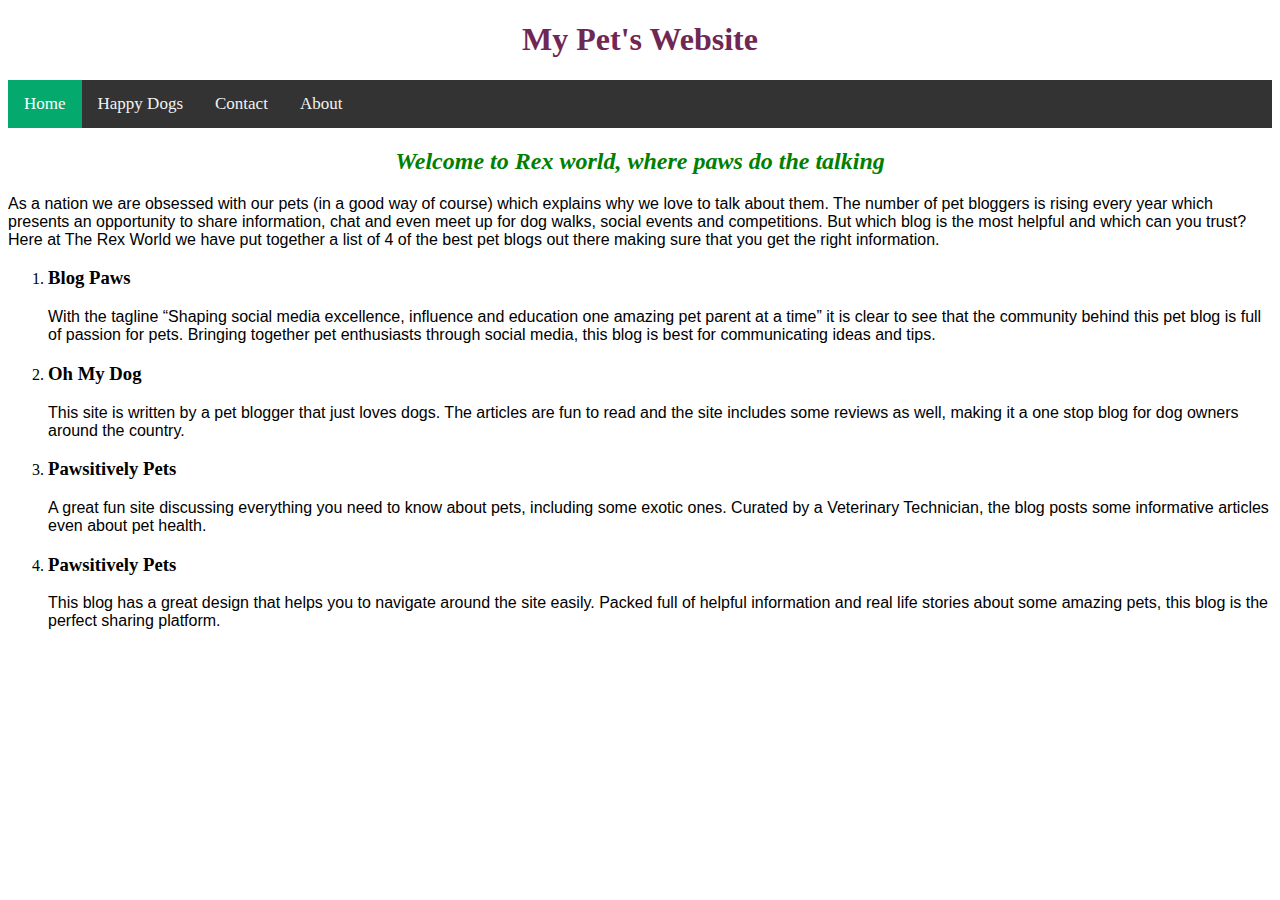
==== index.html @ 97c78a81 "add pages to website" ====
<!DOCTYPE html>
<html>
        <head>
            <title>Pet Website</title>
            <link href="css/styles.css" rel="stylesheet" type="text/css">
        </head>
        <body>
            <h1>My Pet's Website</h1>


            <div class="topnav">
                <a class="active" href="#home">Home</a>
                <a href="happy-dogs.html">Happy Dogs</a>
                <a href="contacts.html">Contact</a>
                <a href="about-us.html">About</a>
              </div>

            <h2>Welcome to Rex world, where paws do the talking</h2>
            
            <p>As a nation we are obsessed with our pets (in a good way of course) which explains why we love to talk about them. The number of pet bloggers is rising every year which presents an opportunity to share information, chat and even meet up for dog walks, social events and competitions. But which blog is the most helpful and which can you trust?

                Here at The Rex World we have put together a list of 4 of the best pet blogs out there making sure that you get the right information.</p>
        
            <ol>
                <li>
                    <h3>Blog Paws</h3> 
                    <p>With the tagline “Shaping social media excellence, influence and education one amazing pet parent at a time” it is clear to see that the community behind this pet blog is full of passion for pets. Bringing together pet enthusiasts through social media, this blog is best for communicating ideas and tips.</p>
                </li>
                <li>
                    <h3>Oh My Dog</h3> 
                    <p>This site is written by a pet blogger that just loves dogs. The articles are fun to read and the site includes some reviews as well, making it a one stop blog for dog owners around the country.</p>
                </li>
                <li>
                    <h3>Pawsitively Pets</h3>
                    <p>A great fun site discussing everything you need to know about pets, including some exotic ones. Curated by a Veterinary Technician, the blog posts some informative articles even about pet health.</p> 
                </li>
                <li>
                    <h3>Pawsitively Pets</h3>
                    <p>This blog has a great design that helps you to navigate around the site easily. Packed full of helpful information and real life stories about some amazing pets, this blog is the perfect sharing platform.</p>
                </li>
            </ol>

        </body>
</html>
---- css/styles.css ----
h1 {
    color: rgb(112, 39, 84);
    text-align: center;
  }
  h2 {
    color: green;
    font-style: italic;
    text-align: center;
  }
  p {
    font-family: sans-serif;
  }
  ul {
    line-height: 40px;
  }
  /* Add a black background color to the top navigation */
  .topnav {
    background-color: #333;
    overflow: hidden;
  }
  
  /* Style the links inside the navigation bar */
  .topnav a {
    float: left;
    color: #f2f2f2;
    text-align: center;
    padding: 14px 16px;
    text-decoration: none;
    font-size: 17px;
  }
  
  /* Change the color of links on hover */
  .topnav a:hover {
    background-color: #ddd;
    color: black;
  }
  
  /* Add a color to the active/current link */
  .topnav a.active {
    background-color: #04AA6D;
    color: white;
  }
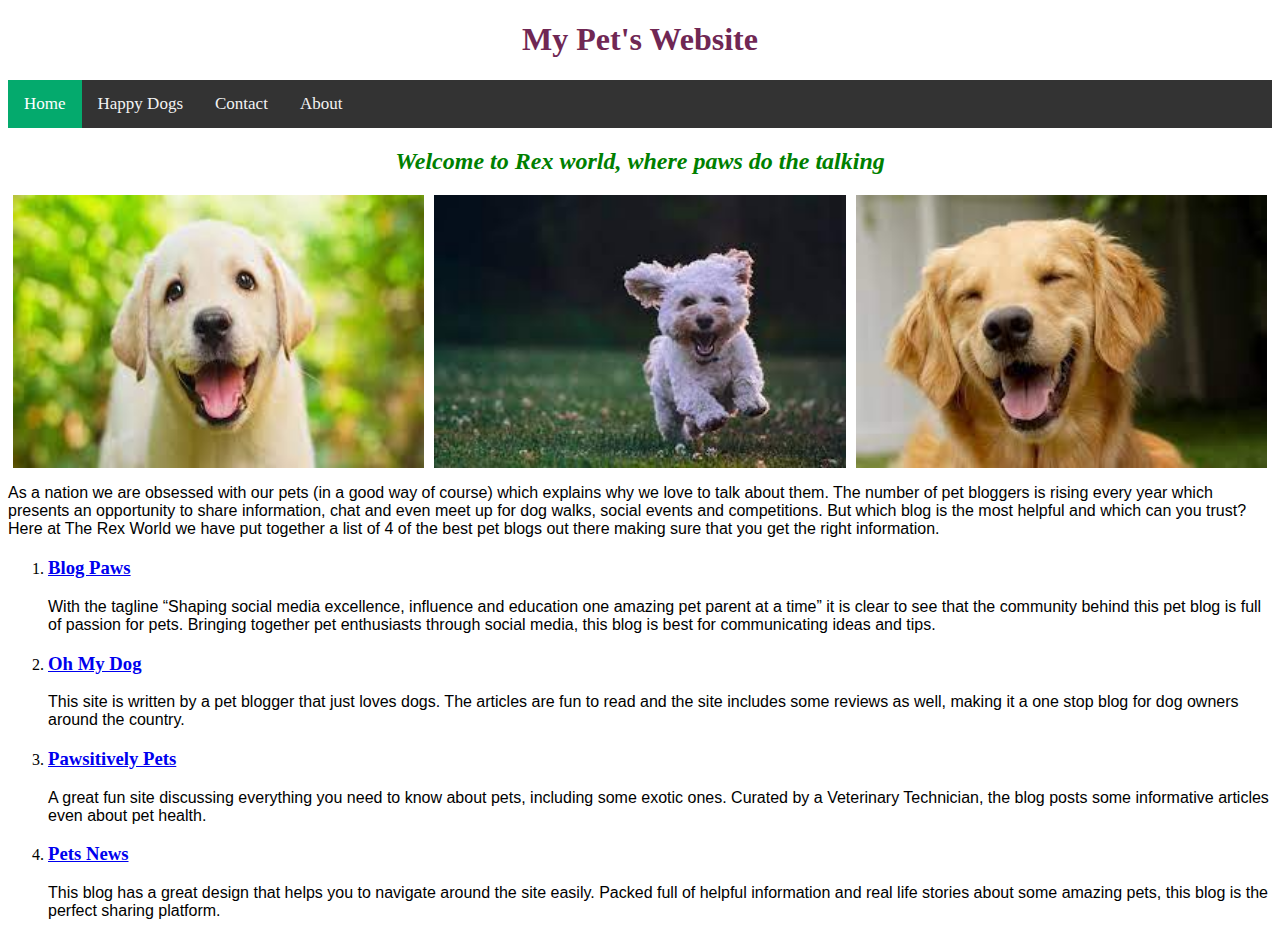
==== commit 7069340e: "add images to website horizontal" ====
--- a/index.html
+++ b/index.html
@@ -16,6 +16,16 @@
               </div>
 
             <h2>Welcome to Rex world, where paws do the talking</h2>
+
+            <div class="images-container">
+                
+                    <img src="images/dog1.jpeg" alt="A photo of an elephant" style="width:33%">
+                    <img src="images/dog2.jpeg" alt="A photo of an elephant" style="width:33%"> 
+                    <img src="images/dog3.jpeg" alt="A photo of an elephant" style="width:33%">
+                
+              </div>
+
+            
             
             <p>As a nation we are obsessed with our pets (in a good way of course) which explains why we love to talk about them. The number of pet bloggers is rising every year which presents an opportunity to share information, chat and even meet up for dog walks, social events and competitions. But which blog is the most helpful and which can you trust?
 
@@ -23,19 +33,19 @@
         
             <ol>
                 <li>
-                    <h3>Blog Paws</h3> 
+                    <h3><a href="https://blogpaws.com/">Blog Paws</a></h3> 
                     <p>With the tagline “Shaping social media excellence, influence and education one amazing pet parent at a time” it is clear to see that the community behind this pet blog is full of passion for pets. Bringing together pet enthusiasts through social media, this blog is best for communicating ideas and tips.</p>
                 </li>
                 <li>
-                    <h3>Oh My Dog</h3> 
+                    <h3><a href="https://ohmydogvt.com/">Oh My Dog</a></h3> 
                     <p>This site is written by a pet blogger that just loves dogs. The articles are fun to read and the site includes some reviews as well, making it a one stop blog for dog owners around the country.</p>
                 </li>
                 <li>
-                    <h3>Pawsitively Pets</h3>
+                    <h3><a href="https://pawsitivelypets.org/">Pawsitively Pets</a></h3>
                     <p>A great fun site discussing everything you need to know about pets, including some exotic ones. Curated by a Veterinary Technician, the blog posts some informative articles even about pet health.</p> 
                 </li>
                 <li>
-                    <h3>Pawsitively Pets</h3>
+                    <h3><a href="https://www.dailypaws.com/pet-news-entertainment/feel-good-stories">Pets News</a></h3>
                     <p>This blog has a great design that helps you to navigate around the site easily. Packed full of helpful information and real life stories about some amazing pets, this blog is the perfect sharing platform.</p>
                 </li>
             </ol>
--- a/css/styles.css
+++ b/css/styles.css
@@ -39,4 +39,28 @@
   .topnav a.active {
     background-color: #04AA6D;
     color: white;
-  }+  }
+  
+  .column {
+    float: left;
+    width: 33.33%;
+    padding: 5px;
+  }
+  
+  /* Clear floats after image containers */
+  .row::after {
+    content: "";
+    clear: both;
+    display: table;
+  }
+  .images-container{
+      display: flex;
+      justify-content: center;
+  }
+  .images-container img{
+      margin-left: 5px;
+      margin-right: 5px;
+  }
+  
+
+  